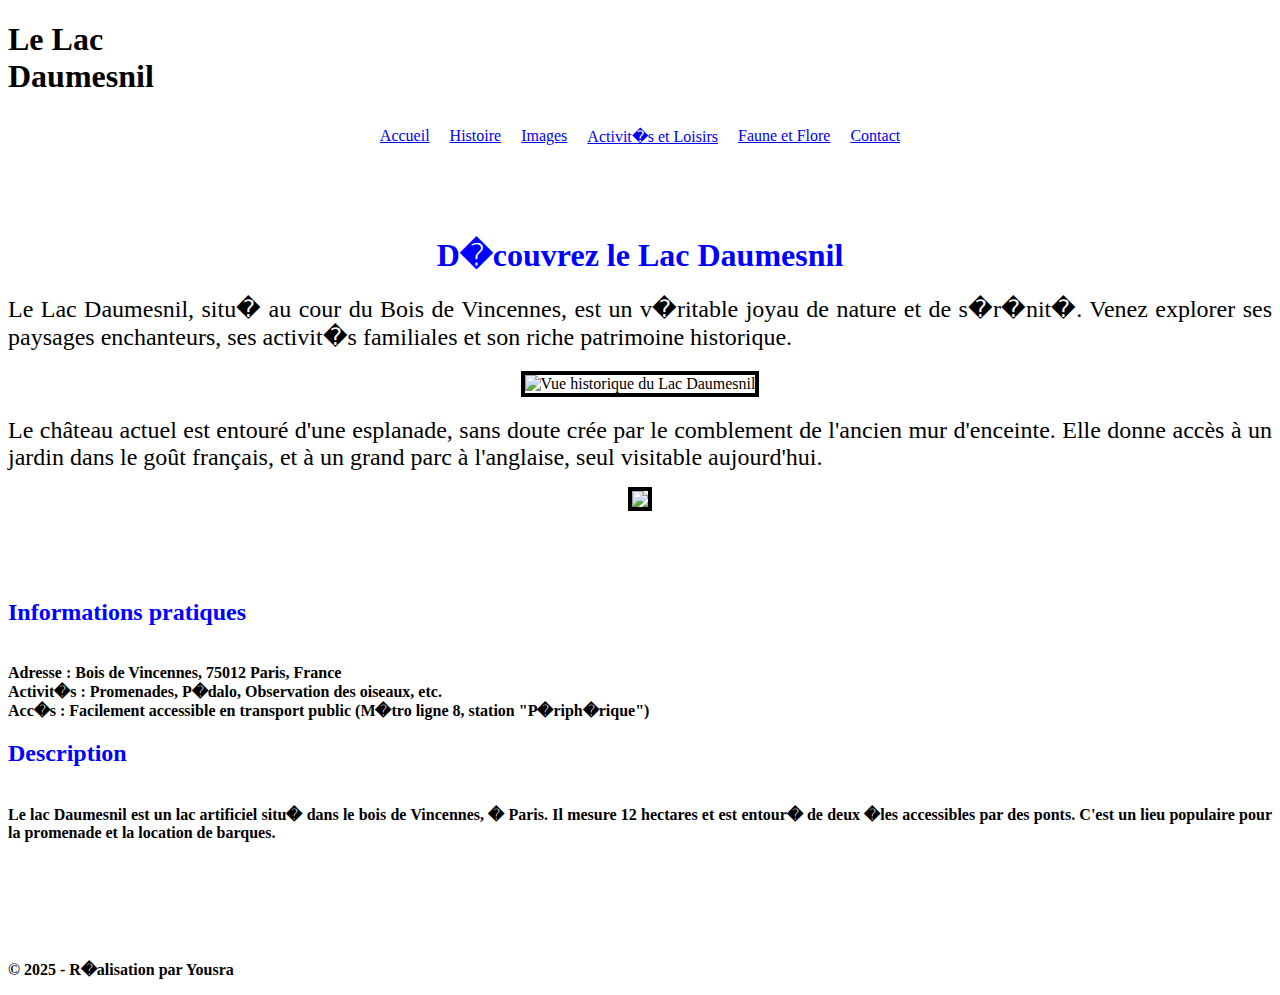
==== index.html @ 304483a3 "Add files via upload" ====
<!DOCTYPE html>
<html lang="fr">
<head>
<meta charset="UTF-8">
<title>Le Lac Daumesnil</title>
<meta name="description" content="Site de pr�sentation du Lac Daumesnil">

<style type="text/css" media="all">
<!--
@import url("css/chatillon.css");
.style1 {
	color: #C0985D;
	font-weight: bold;
}
-->
</style>
<script type="text/javascript" src="js/prtbmenu.js"></script>
<script language="JavaScript" type="text/JavaScript">
<!--
function MM_preloadImages() { //v3.0
  var d=document; if(d.images){ if(!d.MM_p) d.MM_p=new Array();
    var i,j=d.MM_p.length,a=MM_preloadImages.arguments; for(i=0; i<a.length; i++)
    if (a[i].indexOf("#")!=0){ d.MM_p[j]=new Image; d.MM_p[j++].src=a[i];}}
}

function MM_swapImgRestore() { //v3.0
  var i,x,a=document.MM_sr; for(i=0;a&&i<a.length&&(x=a[i])&&x.oSrc;i++) x.src=x.oSrc;
}

function MM_findObj(n, d) { //v4.01
  var p,i,x;  if(!d) d=document; if((p=n.indexOf("?"))>0&&parent.frames.length) {
    d=parent.frames[n.substring(p+1)].document; n=n.substring(0,p);}
  if(!(x=d[n])&&d.all) x=d.all[n]; for (i=0;!x&&i<d.forms.length;i++) x=d.forms[i][n];
  for(i=0;!x&&d.layers&&i<d.layers.length;i++) x=MM_findObj(n,d.layers[i].document);
  if(!x && d.getElementById) x=d.getElementById(n); return x;
}

function MM_swapImage() { //v3.0
  var i,j=0,x,a=MM_swapImage.arguments; document.MM_sr=new Array; for(i=0;i<(a.length-2);i+=3)
   if ((x=MM_findObj(a[i]))!=null){document.MM_sr[j++]=x; if(!x.oSrc) x.oSrc=x.src; x.src=a[i+2];}
}
//-->
</script>
</head>

<body onLoad="P7_initTBM(1,2,0,1,200,11);MM_preloadImages('img/PICT0006.JPG')">
<div id="layout">
<div class="d1">
		<div class="conteneur">
    		<div id="logo">
			</div>
			<div class="ombre-titre">
            <h1>Le Lac<br> Daumesnil</h1>
            </div>
		</div>
</div>
<nav style="background-color: white; padding: 10px; text-align: center;">
<ul style="list-style-type: none; margin: 0; padding: 0; display: inline-flex; gap: 20px;">
      <li><a href="index.html">Accueil</a></li>
      <li><a href="histoire.html">Histoire</a></li>
      <li><a href="galerie.html">Images</a></li>
      <li><a href="activit�s et loisirs.html">Activit�s et Loisirs</a></li>
      <li><a href="faune et flore.html">Faune et Flore</a></li>
      <li><a href="contact.html">Contact</a></li>
</ul>
</nav>
<div id="columnwrapper">
<div id="mainbox">
<div id="maincontent">
  <h1 class="D4595B"> <br>
  </h1>
    <h1 align="center"><font color="#0000FF">D�couvrez le Lac Daumesnil</font></h1>
  <p align="justify" class="coul993300"><font size="5"> Le Lac Daumesnil, situ� au cour du Bois de Vincennes, est un v�ritable joyau de nature et de s�r�nit�.
          Venez explorer ses paysages enchanteurs, ses activit�s familiales et son riche patrimoine historique. </font></p>
 <div style="text-align: center; margin: 20px 0;">
          <img src="img/Fichier_002.png" alt="Vue historique du Lac Daumesnil" style="max-width: 80%; border: 4px solid black;">
        </div>
  <p align="justify"><font size="5">Le ch&acirc;teau actuel est entour&eacute; d'une
      esplanade, sans doute cr&eacute;e par le comblement de l'ancien mur d'enceinte.
      Elle donne acc&egrave;s
      &agrave; un jardin dans le go&ucirc;t fran&ccedil;ais, et &agrave; un grand
      parc &agrave;
      l'anglaise,
      seul visitable aujourd'hui. <br>      
  </font> </p>
  <div align="center">
    <p><img src="img/img8.png" align="center" width="80%" border="4"></p>
    
  </div>
</div>
</div>
<div id="sidebox">
<div id="sidecontent">
  <p>&nbsp;</p>
  <p align="center">&nbsp;</p>
  <h2 align="left"><font color="#0000FF">Informations pratiques</font></h2>
  <div align="justify"><br>
      <font size="3"><strong>

Adresse : Bois de Vincennes, 75012 Paris, France<br>

Activit�s : Promenades, P�dalo, Observation des oiseaux, etc.<br>

Acc�s : Facilement accessible en transport public (M�tro ligne 8, station "P�riph�rique")
</strong></font><strong> </strong> </div>
  
	<h2 align="left"><font color="#0000FF">Description</font></h2>
  <div align="justify"><br>
      <font size="3"><strong>Le lac Daumesnil est un lac artificiel situ� dans le bois de Vincennes, � Paris. Il mesure 12 hectares et est entour� de deux �les accessibles par des ponts. C'est un lieu populaire pour la promenade et la location de barques.</strong></font><strong> </strong> </div>
  	
  <p>&nbsp;</p>
  <p>&nbsp;</p>
</div>
</div>
<br class="clearit">
</div>
<div id="bottom"></div>

</div>

<div id="footerbox">
<div id="footer">
<p></a><font size="3"> <font face="Adobe Garamond Pro"><strong>&copy; 2025
   - R�alisation par Yousra </strong></font></font></p>
</div>
</div>
</body>
</html>
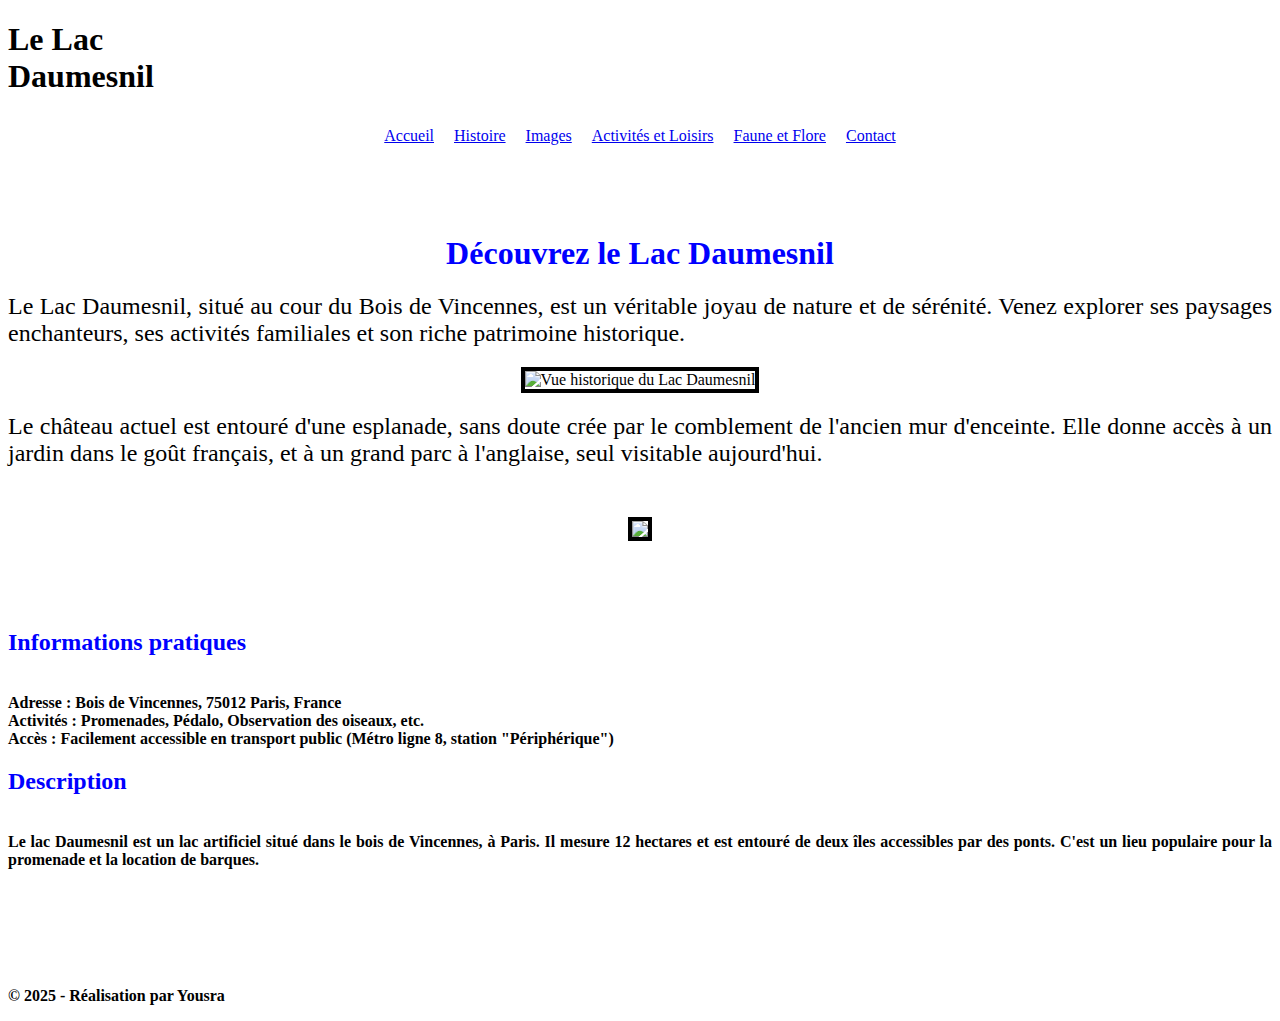
==== commit a692c801: "Add files via upload" ====
--- a/index.html
+++ b/index.html
@@ -1,128 +1,128 @@
-<!DOCTYPE html>
-<html lang="fr">
-<head>
-<meta charset="UTF-8">
-<title>Le Lac Daumesnil</title>
-<meta name="description" content="Site de pr�sentation du Lac Daumesnil">
-
-<style type="text/css" media="all">
-<!--
-@import url("css/chatillon.css");
-.style1 {
-	color: #C0985D;
-	font-weight: bold;
-}
--->
-</style>
-<script type="text/javascript" src="js/prtbmenu.js"></script>
-<script language="JavaScript" type="text/JavaScript">
-<!--
-function MM_preloadImages() { //v3.0
-  var d=document; if(d.images){ if(!d.MM_p) d.MM_p=new Array();
-    var i,j=d.MM_p.length,a=MM_preloadImages.arguments; for(i=0; i<a.length; i++)
-    if (a[i].indexOf("#")!=0){ d.MM_p[j]=new Image; d.MM_p[j++].src=a[i];}}
-}
-
-function MM_swapImgRestore() { //v3.0
-  var i,x,a=document.MM_sr; for(i=0;a&&i<a.length&&(x=a[i])&&x.oSrc;i++) x.src=x.oSrc;
-}
-
-function MM_findObj(n, d) { //v4.01
-  var p,i,x;  if(!d) d=document; if((p=n.indexOf("?"))>0&&parent.frames.length) {
-    d=parent.frames[n.substring(p+1)].document; n=n.substring(0,p);}
-  if(!(x=d[n])&&d.all) x=d.all[n]; for (i=0;!x&&i<d.forms.length;i++) x=d.forms[i][n];
-  for(i=0;!x&&d.layers&&i<d.layers.length;i++) x=MM_findObj(n,d.layers[i].document);
-  if(!x && d.getElementById) x=d.getElementById(n); return x;
-}
-
-function MM_swapImage() { //v3.0
-  var i,j=0,x,a=MM_swapImage.arguments; document.MM_sr=new Array; for(i=0;i<(a.length-2);i+=3)
-   if ((x=MM_findObj(a[i]))!=null){document.MM_sr[j++]=x; if(!x.oSrc) x.oSrc=x.src; x.src=a[i+2];}
-}
-//-->
-</script>
-</head>
-
-<body onLoad="P7_initTBM(1,2,0,1,200,11);MM_preloadImages('img/PICT0006.JPG')">
-<div id="layout">
-<div class="d1">
-		<div class="conteneur">
-    		<div id="logo">
-			</div>
-			<div class="ombre-titre">
-            <h1>Le Lac<br> Daumesnil</h1>
-            </div>
-		</div>
-</div>
-<nav style="background-color: white; padding: 10px; text-align: center;">
-<ul style="list-style-type: none; margin: 0; padding: 0; display: inline-flex; gap: 20px;">
-      <li><a href="index.html">Accueil</a></li>
-      <li><a href="histoire.html">Histoire</a></li>
-      <li><a href="galerie.html">Images</a></li>
-      <li><a href="activit�s et loisirs.html">Activit�s et Loisirs</a></li>
-      <li><a href="faune et flore.html">Faune et Flore</a></li>
-      <li><a href="contact.html">Contact</a></li>
-</ul>
-</nav>
-<div id="columnwrapper">
-<div id="mainbox">
-<div id="maincontent">
-  <h1 class="D4595B"> <br>
-  </h1>
-    <h1 align="center"><font color="#0000FF">D�couvrez le Lac Daumesnil</font></h1>
-  <p align="justify" class="coul993300"><font size="5"> Le Lac Daumesnil, situ� au cour du Bois de Vincennes, est un v�ritable joyau de nature et de s�r�nit�.
-          Venez explorer ses paysages enchanteurs, ses activit�s familiales et son riche patrimoine historique. </font></p>
- <div style="text-align: center; margin: 20px 0;">
-          <img src="img/Fichier_002.png" alt="Vue historique du Lac Daumesnil" style="max-width: 80%; border: 4px solid black;">
-        </div>
-  <p align="justify"><font size="5">Le ch&acirc;teau actuel est entour&eacute; d'une
-      esplanade, sans doute cr&eacute;e par le comblement de l'ancien mur d'enceinte.
-      Elle donne acc&egrave;s
-      &agrave; un jardin dans le go&ucirc;t fran&ccedil;ais, et &agrave; un grand
-      parc &agrave;
-      l'anglaise,
-      seul visitable aujourd'hui. <br>      
-  </font> </p>
-  <div align="center">
-    <p><img src="img/img8.png" align="center" width="80%" border="4"></p>
-    
-  </div>
-</div>
-</div>
-<div id="sidebox">
-<div id="sidecontent">
-  <p>&nbsp;</p>
-  <p align="center">&nbsp;</p>
-  <h2 align="left"><font color="#0000FF">Informations pratiques</font></h2>
-  <div align="justify"><br>
-      <font size="3"><strong>
-
-Adresse : Bois de Vincennes, 75012 Paris, France<br>
-
-Activit�s : Promenades, P�dalo, Observation des oiseaux, etc.<br>
-
-Acc�s : Facilement accessible en transport public (M�tro ligne 8, station "P�riph�rique")
-</strong></font><strong> </strong> </div>
-  
-	<h2 align="left"><font color="#0000FF">Description</font></h2>
-  <div align="justify"><br>
-      <font size="3"><strong>Le lac Daumesnil est un lac artificiel situ� dans le bois de Vincennes, � Paris. Il mesure 12 hectares et est entour� de deux �les accessibles par des ponts. C'est un lieu populaire pour la promenade et la location de barques.</strong></font><strong> </strong> </div>
-  	
-  <p>&nbsp;</p>
-  <p>&nbsp;</p>
-</div>
-</div>
-<br class="clearit">
-</div>
-<div id="bottom"></div>
-
-</div>
-
-<div id="footerbox">
-<div id="footer">
-<p></a><font size="3"> <font face="Adobe Garamond Pro"><strong>&copy; 2025
-   - R�alisation par Yousra </strong></font></font></p>
-</div>
-</div>
-</body>
-</html>
+<!DOCTYPE html>
+<html lang="fr">
+<head>
+<meta charset="UTF-8">
+<title>Le Lac Daumesnil</title>
+<meta name="description" content="Site de présentation du Lac Daumesnil">
+
+<style type="text/css" media="all">
+<!--
+@import url("css/lac1.css");
+.style1 {
+	color: #C0985D;
+	font-weight: bold;
+}
+-->
+</style>
+<script type="text/javascript" src="js/prtbmenu.js"></script>
+<script language="JavaScript" type="text/JavaScript">
+<!--
+function MM_preloadImages() { //v3.0
+  var d=document; if(d.images){ if(!d.MM_p) d.MM_p=new Array();
+    var i,j=d.MM_p.length,a=MM_preloadImages.arguments; for(i=0; i<a.length; i++)
+    if (a[i].indexOf("#")!=0){ d.MM_p[j]=new Image; d.MM_p[j++].src=a[i];}}
+}
+
+function MM_swapImgRestore() { //v3.0
+  var i,x,a=document.MM_sr; for(i=0;a&&i<a.length&&(x=a[i])&&x.oSrc;i++) x.src=x.oSrc;
+}
+
+function MM_findObj(n, d) { //v4.01
+  var p,i,x;  if(!d) d=document; if((p=n.indexOf("?"))>0&&parent.frames.length) {
+    d=parent.frames[n.substring(p+1)].document; n=n.substring(0,p);}
+  if(!(x=d[n])&&d.all) x=d.all[n]; for (i=0;!x&&i<d.forms.length;i++) x=d.forms[i][n];
+  for(i=0;!x&&d.layers&&i<d.layers.length;i++) x=MM_findObj(n,d.layers[i].document);
+  if(!x && d.getElementById) x=d.getElementById(n); return x;
+}
+
+function MM_swapImage() { //v3.0
+  var i,j=0,x,a=MM_swapImage.arguments; document.MM_sr=new Array; for(i=0;i<(a.length-2);i+=3)
+   if ((x=MM_findObj(a[i]))!=null){document.MM_sr[j++]=x; if(!x.oSrc) x.oSrc=x.src; x.src=a[i+2];}
+}
+//-->
+</script>
+</head>
+
+<body onLoad="P7_initTBM(1,2,0,1,200,11);MM_preloadImages('img/PICT0006.JPG')">
+<div id="layout">
+<div class="d1">
+		<div class="conteneur">
+    		<div id="logo">
+			</div>
+			<div class="ombre-titre">
+            <h1>Le Lac<br> Daumesnil</h1>
+            </div>
+		</div>
+</div>
+<nav style="background-color: white; padding: 10px; text-align: center;">
+<ul style="list-style-type: none; margin: 0; padding: 0; display: inline-flex; gap: 20px;">
+      <li><a href="index.html">Accueil</a></li>
+      <li><a href="histoire.html">Histoire</a></li>
+      <li><a href="galerie.html">Images</a></li>
+      <li><a href="activités et loisirs.html">Activités et Loisirs</a></li>
+      <li><a href="faune et flore.html">Faune et Flore</a></li>
+      <li><a href="contact.html">Contact</a></li>
+</ul>
+</nav>
+<div id="columnwrapper">
+<div id="mainbox">
+<div id="maincontent">
+  <h1 class="D4595B"> <br>
+  </h1>
+    <h1 align="center"><font color="#0000FF">Découvrez le Lac Daumesnil</font></h1>
+  <p align="justify" class="coul993300"><font size="5"> Le Lac Daumesnil, situé au cour du Bois de Vincennes, est un véritable joyau de nature et de sérénité.
+          Venez explorer ses paysages enchanteurs, ses activités familiales et son riche patrimoine historique. </font></p>
+ <div style="text-align: center; margin: 20px 0;">
+          <img src="img/Fichier_002.png" alt="Vue historique du Lac Daumesnil" style="max-width: 80%; border: 4px solid black;">
+        </div>
+  <p align="justify"><font size="5">Le ch&acirc;teau actuel est entour&eacute; d'une
+      esplanade, sans doute cr&eacute;e par le comblement de l'ancien mur d'enceinte.
+      Elle donne acc&egrave;s
+      &agrave; un jardin dans le go&ucirc;t fran&ccedil;ais, et &agrave; un grand
+      parc &agrave;
+      l'anglaise,
+      seul visitable aujourd'hui.    
+  </font> </p> <br>  
+  <div align="center">
+    <p><img src="img/img8.png" align="center" width="80%" border="4"></p>
+    
+  </div>
+</div>
+</div>
+<div id="sidebox">
+<div id="sidecontent">
+  <p>&nbsp;</p>
+  <p align="center">&nbsp;</p>
+  <h2 align="left"><font color="#0000FF">Informations pratiques</font></h2>
+  <div align="justify"><br>
+      <font size="3"><strong>
+
+Adresse : Bois de Vincennes, 75012 Paris, France<br>
+
+Activités : Promenades, Pédalo, Observation des oiseaux, etc.<br>
+
+Accès : Facilement accessible en transport public (Métro ligne 8, station "Périphérique")
+</strong></font><strong> </strong> </div>
+  
+	<h2 align="left"><font color="#0000FF">Description</font></h2>
+  <div align="justify"><br>
+      <font size="3"><strong>Le lac Daumesnil est un lac artificiel situé dans le bois de Vincennes, à Paris. Il mesure 12 hectares et est entouré de deux îles accessibles par des ponts. C'est un lieu populaire pour la promenade et la location de barques.</strong></font><strong> </strong> </div>
+  	
+  <p>&nbsp;</p>
+  <p>&nbsp;</p>
+</div>
+</div>
+<br class="clearit">
+</div>
+<div id="bottom"></div>
+
+</div>
+
+<div id="footerbox">
+<div id="footer">
+<p></a><font size="3"> <font face="Adobe Garamond Pro"><strong>&copy; 2025
+   - Réalisation par Yousra </strong></font></font></p>
+</div>
+</div>
+</body>
+</html>
